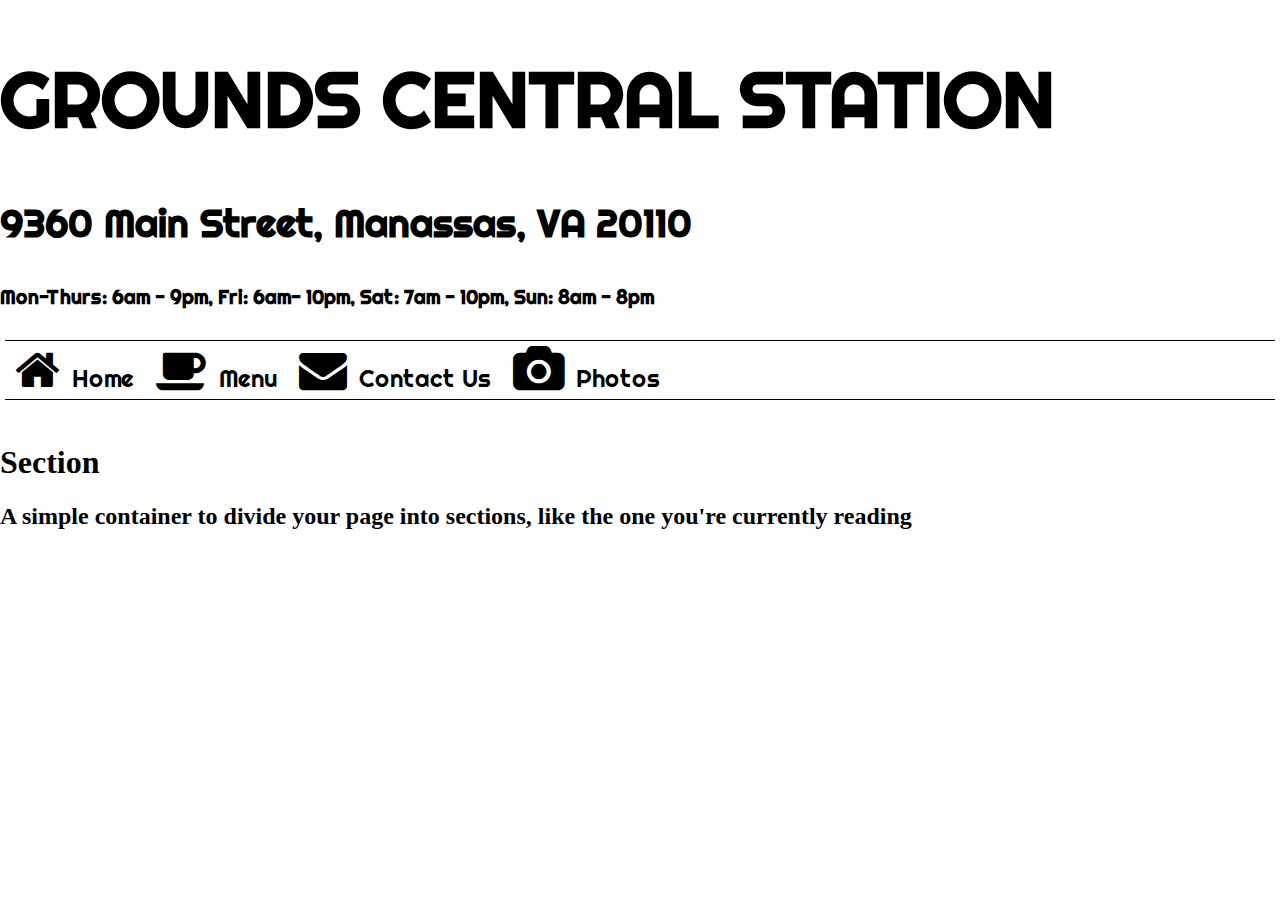
==== index.html @ bef1f51c "Responsive navbar added" ====
<!DOCTYPE html>
<html>
  <head>
    <meta charset="utf-8">
    <meta name="viewport" content="initial-scale=1">
    <meta http-equiv="X-UA-Compatible" content="IE=edge" />
    <link rel="stylesheet" href="https://cdnjs.cloudflare.com/ajax/libs/bulma/0.4.1/css/bulma.min.css">
    <link rel="stylesheet" href="https://maxcdn.bootstrapcdn.com/font-awesome/4.7.0/css/font-awesome.min.css">
    <link href="https://fonts.googleapis.com/css?family=Righteous" rel="stylesheet">
    <link rel="stylesheet" href="styles.css">
    <title>Grounds Central Station</title>
  </head>
  <body>
    <section class="hero is-medium headerVid">
      <div class="hero-body">
        <div class="container">
          <h1 class="title has-text-centered">
            GROUNDS CENTRAL STATION
          </h1>
          <h3 class='subtitle has-text-centered'>
            9360 Main Street, Manassas, VA 20110
          </h3>
          <h4 class='subtitle has-text-centered hours'>
            Mon-Thurs: 6am - 9pm, Fri: 6am- 10pm, Sat: 7am - 10pm, Sun: 8am - 8pm
          </h4>
          <video poster='' autoplay loop>
            <source src='coffee.mp4' type='video/mp4' />
            <source src='coffee.webm' type='video/webm' />
          </video>
        </div>
      </div>
    </section>
    <nav class='nav'>
      <div class='container'>
        <div class='nav-center'>
          <a class='nav-item'>
            <i class='fa fa-home fa-2x'></i>
            <span class='is-hidden-mobile'>Home</span>
          </a>
          <a class='nav-item'>
            <i class='fa fa-coffee fa-2x'></i>
            <span class='is-hidden-mobile'>Menu</span>
          </a>
          <a class='nav-item'>
            <i class='fa fa-envelope fa-2x'></i>
            <span class='is-hidden-mobile'>Contact Us</span>
          </a>
          <a class='nav-item'>
            <i class='fa fa-camera fa-2x'></i>
            <span class='is-hidden-mobile'>Photos</span>
          </a>
        </div>
      </div>
    </nav>
    <section class="section">
      <div class="container">
        <img src="http://i.imgur.com/KeSDy9g.jpg" alt="">
        <div class="heading">
          <h1 class="title">Section</h1>
          <h2 class="subtitle">
            A simple container to divide your page into <strong>sections</strong>, like the one you're currently reading
          </h2>
        </div>
      </div>
    </section>

    <script
      src="https://code.jquery.com/jquery-3.2.1.min.js"
      integrity="sha256-hwg4gsxgFZhOsEEamdOYGBf13FyQuiTwlAQgxVSNgt4="
      crossorigin="anonymous">
    </script>
    <script
      src="https://code.jquery.com/ui/1.12.1/jquery-ui.min.js"
      integrity="sha256-VazP97ZCwtekAsvgPBSUwPFKdrwD3unUfSGVYrahUqU="
      crossorigin="anonymous">
    </script>
    <script src="https://use.fontawesome.com/80d4978ea7.js"></script>
    <script src="https://unpkg.com/scrollreveal/dist/scrollreveal.min.js"></script>
  </body>
</html>
---- styles.css ----
body {
  margin: 0;
  padding: 0; }
  body .headerVid {
    overflow: hidden; }
    body .headerVid video {
      position: absolute;
      top: 50%;
      left: 50%;
      transform: translate(-50%, -50%);
      min-width: 100vw;
      min-height: 100vh;
      z-index: 1; }
    body .headerVid .title {
      z-index: 2;
      position: relative;
      font-family: "Righteous", cursive;
      color: black;
      font-weight: 800;
      font-size: 6vw; }
    body .headerVid .subtitle {
      z-index: 2;
      position: relative;
      font-family: "Righteous", cursive;
      color: black;
      font-weight: 800;
      font-size: 3vw; }
    body .headerVid .hours {
      font-size: 1.5vw; }
  body .nav {
    border-top: black 1px solid;
    border-bottom: black 1px solid;
    margin: 5px; }
  body .nav-item {
    font-family: "Righteous", cursive;
    color: black;
    font-size: 1.5rem;
    margin: 5px; }
    body .nav-item i {
      margin: 5px; }
      @media (max-width: 425px) {
        body .nav-item i {
          font-size: 30px; } }

/*# sourceMappingURL=styles.css.map */
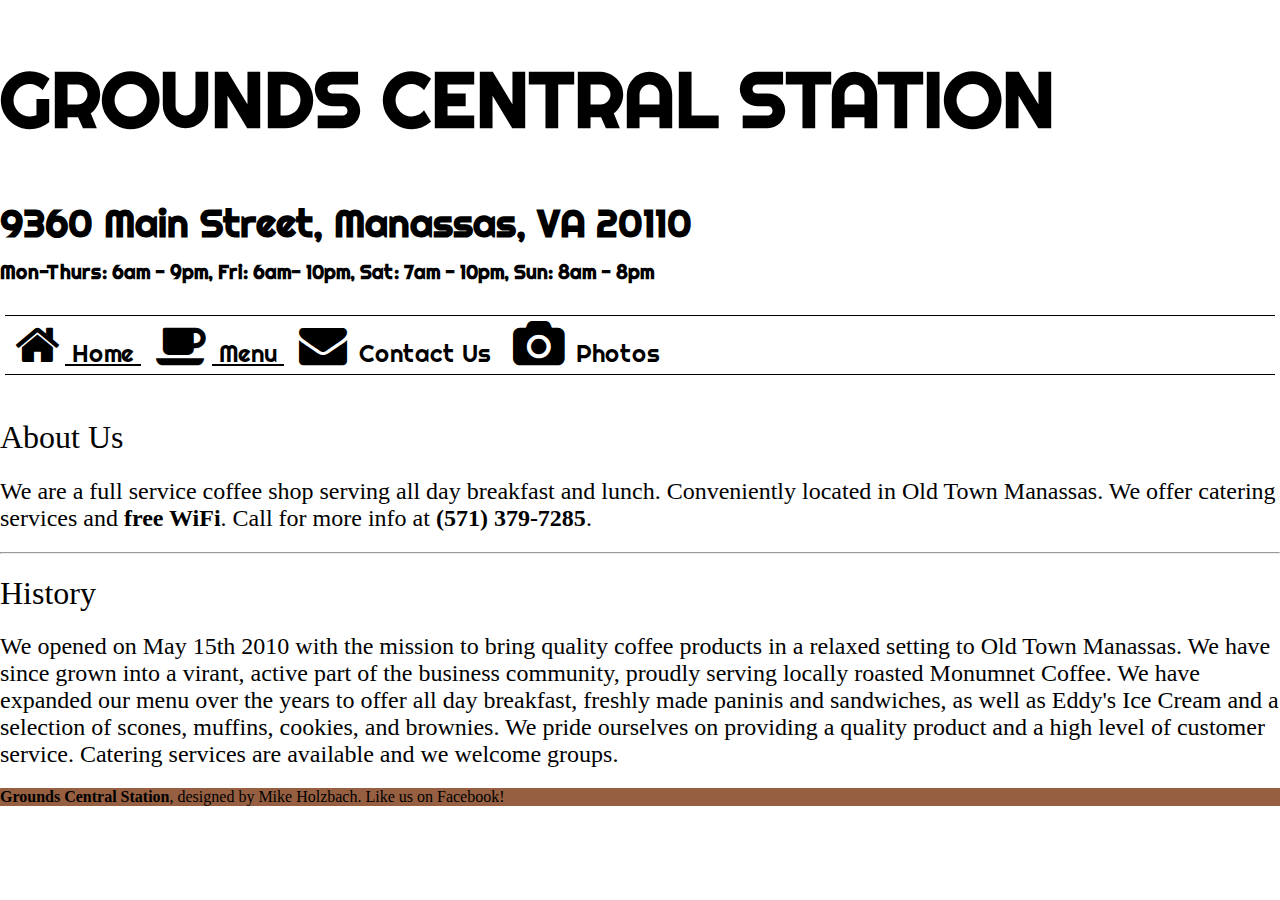
==== commit 00acbcc7: "Add FB like button" ====
--- a/index.html
+++ b/index.html
@@ -9,8 +9,23 @@
     <link href="https://fonts.googleapis.com/css?family=Righteous" rel="stylesheet">
     <link rel="stylesheet" href="styles.css">
     <title>Grounds Central Station</title>
+    <meta property="og:url"           content="http://www.your-domain.com/your-page.html" />
+    <meta property="og:type"          content="website" />
+    <meta property="og:title"         content='Grounds Central Station' />
+    <meta property="og:description"   content="Coffee shop" />
+    <meta property="og:image"         content="" />
   </head>
   <body>
+    <div id="fb-root"></div>
+    <script>(function(d, s, id) {
+      var js, fjs = d.getElementsByTagName(s)[0];
+      if (d.getElementById(id)) return;
+      js = d.createElement(s); js.id = id;
+      js.src = "//connect.facebook.net/en_US/sdk.js#xfbml=1&version=v2.9";
+      fjs.parentNode.insertBefore(js, fjs);
+      }(document, 'script', 'facebook-jssdk'));
+    </script>
+
     <section class="hero is-medium headerVid">
       <div class="hero-body">
         <div class="container">
@@ -23,7 +38,7 @@
           <h4 class='subtitle has-text-centered hours'>
             Mon-Thurs: 6am - 9pm, Fri: 6am- 10pm, Sat: 7am - 10pm, Sun: 8am - 8pm
           </h4>
-          <video poster='' autoplay loop>
+          <video poster='http://i.imgur.com/ofTSGSy.png' autoplay loop>
             <source src='coffee.mp4' type='video/mp4' />
             <source src='coffee.webm' type='video/webm' />
           </video>
@@ -33,11 +48,11 @@
     <nav class='nav'>
       <div class='container'>
         <div class='nav-center'>
-          <a class='nav-item'>
+          <a class='nav-item' href='index.html'>
             <i class='fa fa-home fa-2x'></i>
             <span class='is-hidden-mobile'>Home</span>
           </a>
-          <a class='nav-item'>
+          <a class='nav-item' href='Menu/menu.html'>
             <i class='fa fa-coffee fa-2x'></i>
             <span class='is-hidden-mobile'>Menu</span>
           </a>
@@ -52,17 +67,38 @@
         </div>
       </div>
     </nav>
-    <section class="section">
+    <section class="section about">
       <div class="container">
-        <img src="http://i.imgur.com/KeSDy9g.jpg" alt="">
-        <div class="heading">
-          <h1 class="title">Section</h1>
-          <h2 class="subtitle">
-            A simple container to divide your page into <strong>sections</strong>, like the one you're currently reading
-          </h2>
+        <div class='columns'>
+          <div class='column is-one-third'>
+            <img src="http://i.imgur.com/KeSDy9g.jpg" alt="">
+          </div>
+          <div class='column is-two-thirds'>
+            <div class="heading">
+              <h1 class="title">About Us</h1>
+              <h2 class="subtitle">
+                We are a full service coffee shop serving all day breakfast and lunch. Conveniently located in Old Town Manassas. We offer catering services and <strong>free WiFi</strong>. Call for more info at <strong>(571) 379-7285</strong>.
+              </h2>
+              <hr />
+              <h1 class='title'>History</h1>
+              <h2 class='subtitle'>
+                We opened on May 15th 2010 with the mission to bring quality coffee products in a relaxed setting to Old Town Manassas. We have since grown into a virant, active part of the business community, proudly serving locally roasted Monumnet Coffee. We have expanded our menu over the years to offer all day breakfast, freshly made paninis and sandwiches, as well as Eddy's Ice Cream and a selection of scones, muffins, cookies, and brownies. We pride ourselves on providing a quality product and a high level of customer service. Catering services are available and we welcome groups.
+              </h2>
+            </div>
+          </div>
         </div>
       </div>
     </section>
+    <footer class="footer">
+      <div class="container">
+        <div class="content has-text-centered">
+          <p>
+            <strong>Grounds Central Station</strong>, designed by Mike Holzbach. Like us on Facebook!
+            <div class="fb-like" data-href="https://www.facebook.com/Groundscentralstation/" data-width="87" data-layout="button_count" data-action="like" data-size="large" data-show-faces="true" data-share="true"></div>
+          </p>
+        </div>
+      </div>
+    </footer>
 
     <script
       src="https://code.jquery.com/jquery-3.2.1.min.js"
@@ -74,7 +110,8 @@
       integrity="sha256-VazP97ZCwtekAsvgPBSUwPFKdrwD3unUfSGVYrahUqU="
       crossorigin="anonymous">
     </script>
-    <script src="https://use.fontawesome.com/80d4978ea7.js"></script>
+    <script   src="https://use.fontawesome.com/80d4978ea7.js">
+    </script>
     <script src="https://unpkg.com/scrollreveal/dist/scrollreveal.min.js"></script>
   </body>
 </html>
--- a/styles.css
+++ b/styles.css
@@ -26,7 +26,8 @@
       font-weight: 800;
       font-size: 3vw; }
     body .headerVid .hours {
-      font-size: 1.5vw; }
+      font-size: 1.5vw;
+      margin-top: -25px; }
   body .nav {
     border-top: black 1px solid;
     border-bottom: black 1px solid;
@@ -36,10 +37,54 @@
     color: black;
     font-size: 1.5rem;
     margin: 5px; }
+    body .nav-item:hover {
+      color: #965f41; }
     body .nav-item i {
       margin: 5px; }
       @media (max-width: 425px) {
         body .nav-item i {
           font-size: 30px; } }
+  body .about h1 {
+    font-weight: 500; }
+  body .about h2 {
+    font-weight: 400; }
+  body .menuHead {
+    background-image: url(http://i.imgur.com/ofTSGSy.png);
+    background-size: cover; }
+    body .menuHead .title {
+      z-index: 2;
+      position: relative;
+      font-family: "Righteous", cursive;
+      color: black;
+      font-weight: 800;
+      font-size: 6vw; }
+    body .menuHead .subtitle {
+      z-index: 2;
+      position: relative;
+      font-family: "Righteous", cursive;
+      color: black;
+      font-weight: 800;
+      font-size: 3vw; }
+    body .menuHead .hours {
+      font-size: 1.5vw;
+      margin-top: -25px; }
+  body .menuPage {
+    background-color: #965f41; }
+    body .menuPage .menu {
+      background-color: #b8855c;
+      width: 100%; }
+      body .menuPage .menu .title {
+        font-family: "Righteous", cursive;
+        color: black;
+        font-weight: 800;
+        font-size: 3vw; }
+      body .menuPage .menu .subtitle {
+        font-family: "Righteous", cursive;
+        color: black; }
+      body .menuPage .menu li {
+        font-family: "Righteous", cursive;
+        color: black; }
+  body .footer {
+    background-color: #965f41; }
 
 /*# sourceMappingURL=styles.css.map */
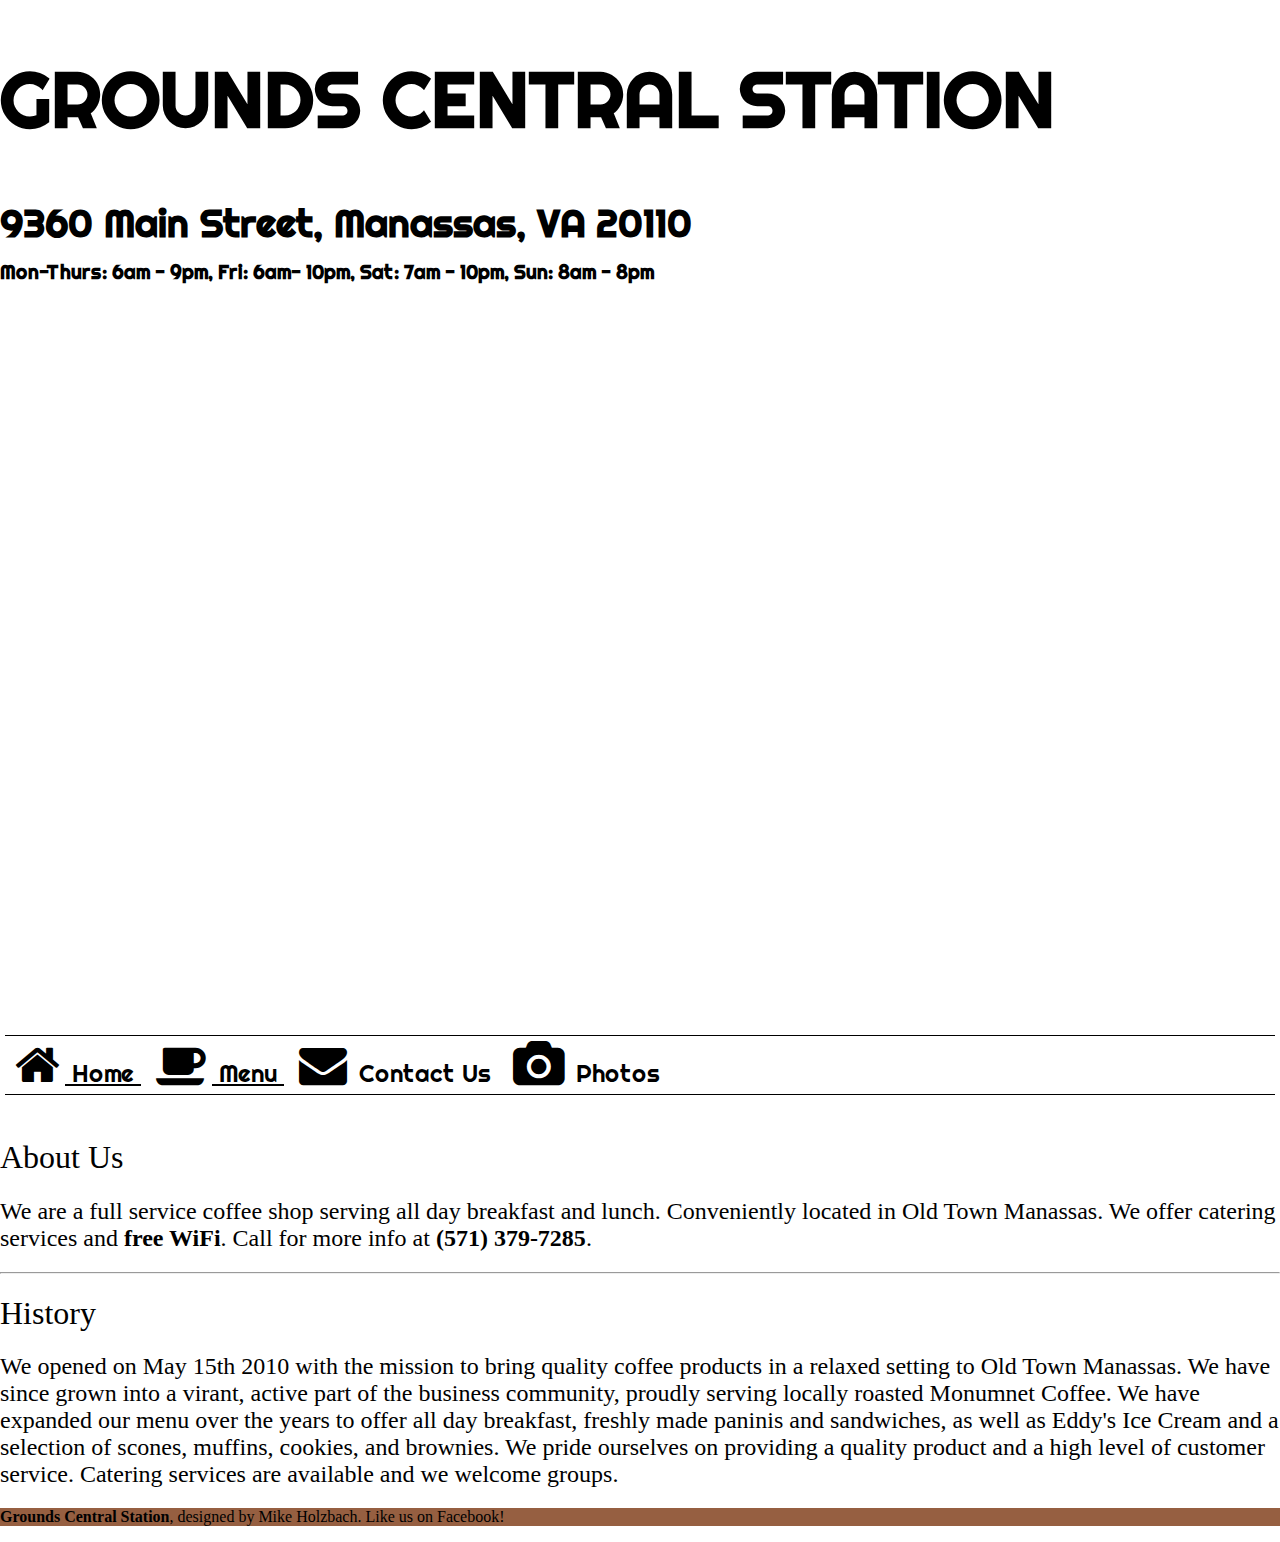
==== commit edbbe548: "Working on video" ====
--- a/index.html
+++ b/index.html
@@ -9,11 +9,6 @@
     <link href="https://fonts.googleapis.com/css?family=Righteous" rel="stylesheet">
     <link rel="stylesheet" href="styles.css">
     <title>Grounds Central Station</title>
-    <meta property="og:url"           content="http://www.your-domain.com/your-page.html" />
-    <meta property="og:type"          content="website" />
-    <meta property="og:title"         content='Grounds Central Station' />
-    <meta property="og:description"   content="Coffee shop" />
-    <meta property="og:image"         content="" />
   </head>
   <body>
     <div id="fb-root"></div>
@@ -42,6 +37,7 @@
             <source src='coffee.mp4' type='video/mp4' />
             <source src='coffee.webm' type='video/webm' />
           </video>
+          <script src="https://fast.wistia.com/embed/medias/22pai0rjth.jsonp" async></script><script src="https://fast.wistia.com/assets/external/E-v1.js" async></script><div class="wistia_responsive_padding" style="padding:56.25% 0 0 0;position:relative;"><div class="wistia_responsive_wrapper" style="height:100%;left:0;position:absolute;top:0;width:100%;"><div class="wistia_embed wistia_async_22pai0rjth videoFoam=true" style="height:100%;width:100%">&nbsp;</div></div></div>
         </div>
       </div>
     </section>
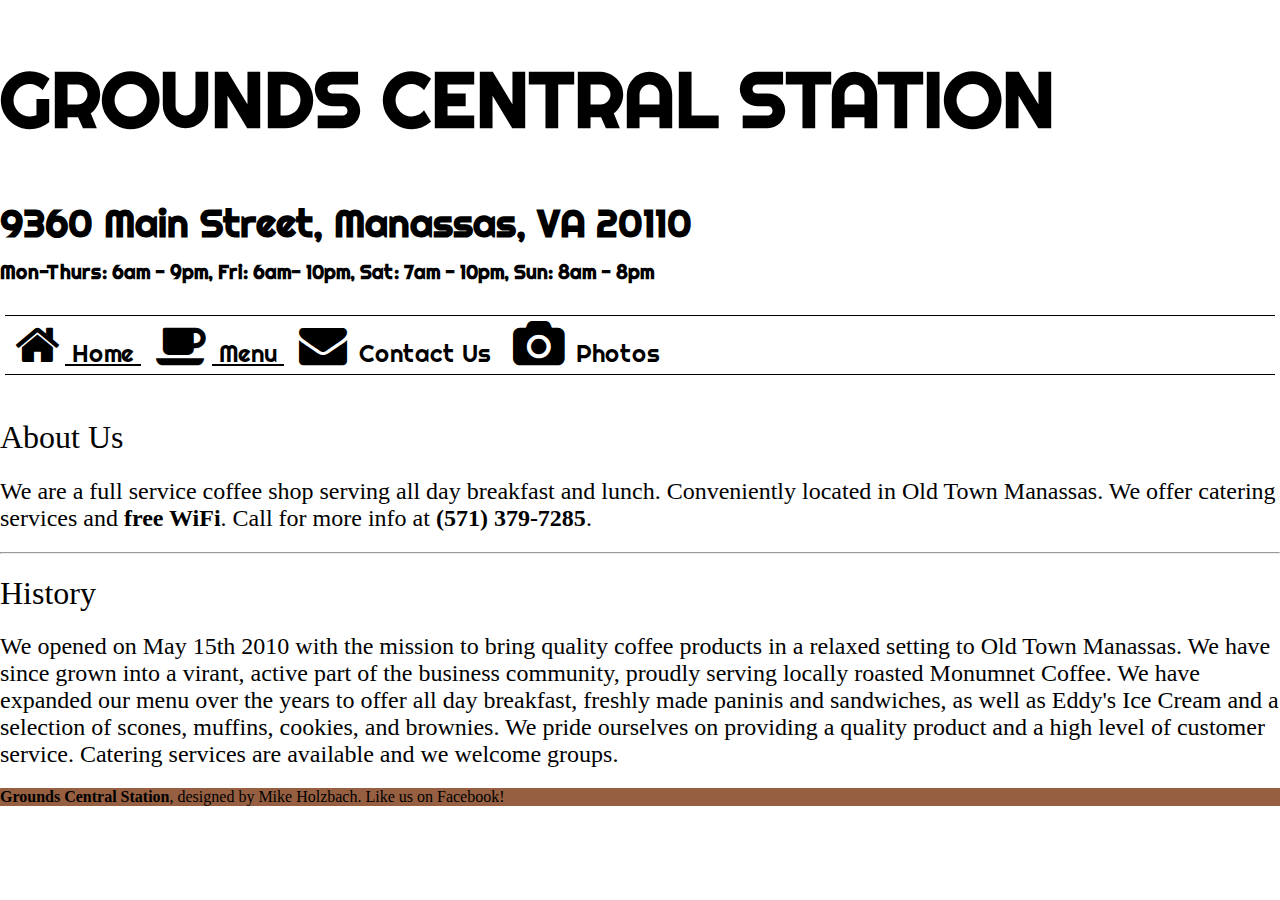
==== commit 4b941d6e: "Video issues" ====
--- a/index.html
+++ b/index.html
@@ -34,10 +34,9 @@
             Mon-Thurs: 6am - 9pm, Fri: 6am- 10pm, Sat: 7am - 10pm, Sun: 8am - 8pm
           </h4>
           <video poster='http://i.imgur.com/ofTSGSy.png' autoplay loop>
-            <source src='coffee.mp4' type='video/mp4' />
-            <source src='coffee.webm' type='video/webm' />
+            <source src='https://s3.amazonaws.com/coffeevids/Coffee.mp4' type='video/mp4' />
+            <source src='https://s3.amazonaws.com/coffeevids/Coffee.webm' type='video/webm' />
           </video>
-          <script src="https://fast.wistia.com/embed/medias/22pai0rjth.jsonp" async></script><script src="https://fast.wistia.com/assets/external/E-v1.js" async></script><div class="wistia_responsive_padding" style="padding:56.25% 0 0 0;position:relative;"><div class="wistia_responsive_wrapper" style="height:100%;left:0;position:absolute;top:0;width:100%;"><div class="wistia_embed wistia_async_22pai0rjth videoFoam=true" style="height:100%;width:100%">&nbsp;</div></div></div>
         </div>
       </div>
     </section>
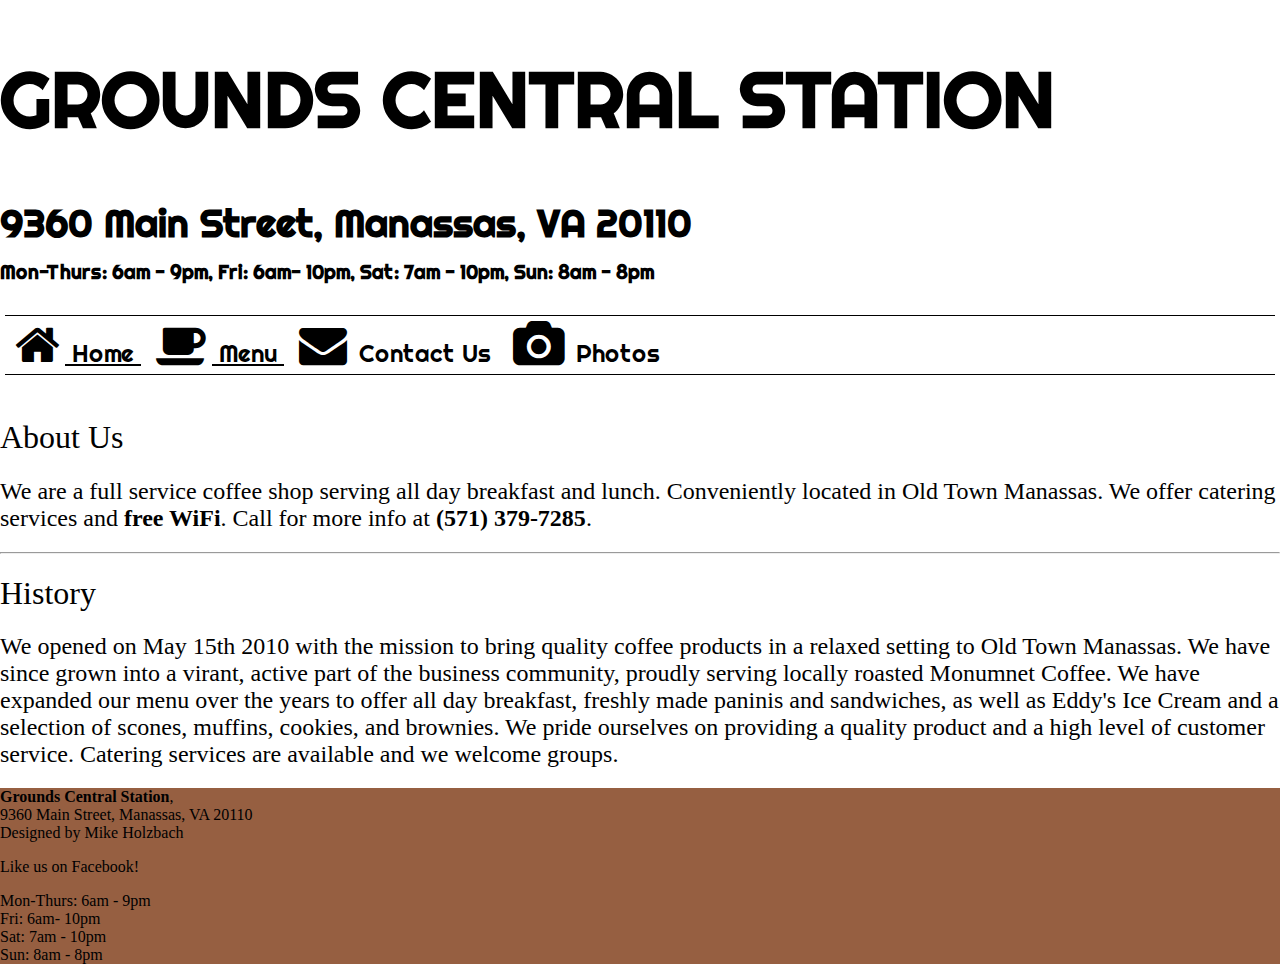
==== commit 1296b0bc: "Footer and vid work" ====
--- a/index.html
+++ b/index.html
@@ -34,8 +34,8 @@
             Mon-Thurs: 6am - 9pm, Fri: 6am- 10pm, Sat: 7am - 10pm, Sun: 8am - 8pm
           </h4>
           <video poster='http://i.imgur.com/ofTSGSy.png' autoplay loop>
-            <source src='https://s3.amazonaws.com/coffeevids/Coffee.mp4' type='video/mp4' />
-            <source src='https://s3.amazonaws.com/coffeevids/Coffee.webm' type='video/webm' />
+            <source src='Coffee.mp4' type='video/mp4' />
+            <source src='Coffee.webm' type='video/webm' />
           </video>
         </div>
       </div>
@@ -87,10 +87,25 @@
     <footer class="footer">
       <div class="container">
         <div class="content has-text-centered">
-          <p>
-            <strong>Grounds Central Station</strong>, designed by Mike Holzbach. Like us on Facebook!
-            <div class="fb-like" data-href="https://www.facebook.com/Groundscentralstation/" data-width="87" data-layout="button_count" data-action="like" data-size="large" data-show-faces="true" data-share="true"></div>
-          </p>
+          <div class='columns'>
+            <div class='column'>
+              <p>
+                <strong>Grounds Central Station</strong>,<br />9360 Main Street, Manassas, VA 20110<br />
+                Designed by Mike Holzbach
+              </p>
+            </div>
+            <div class='column'>
+              <p>
+                Like us on Facebook!
+                <div class="fb-like" data-href="https://www.facebook.com/Groundscentralstation/" data-width="87" data-layout="button_count" data-action="like" data-size="large" data-show-faces="true" data-share="true"></div>
+              </p>
+            </div>
+            <div class='column'>
+              <p>
+                Mon-Thurs: 6am - 9pm<br /> Fri: 6am- 10pm<br /> Sat: 7am - 10pm <br />Sun: 8am - 8pm
+              </p>
+            </div>
+          </div>
         </div>
       </div>
     </footer>
--- a/styles.css
+++ b/styles.css
@@ -86,5 +86,7 @@
         color: black; }
   body .footer {
     background-color: #965f41; }
+    body .footer p, body .footer strong {
+      color: black; }
 
 /*# sourceMappingURL=styles.css.map */
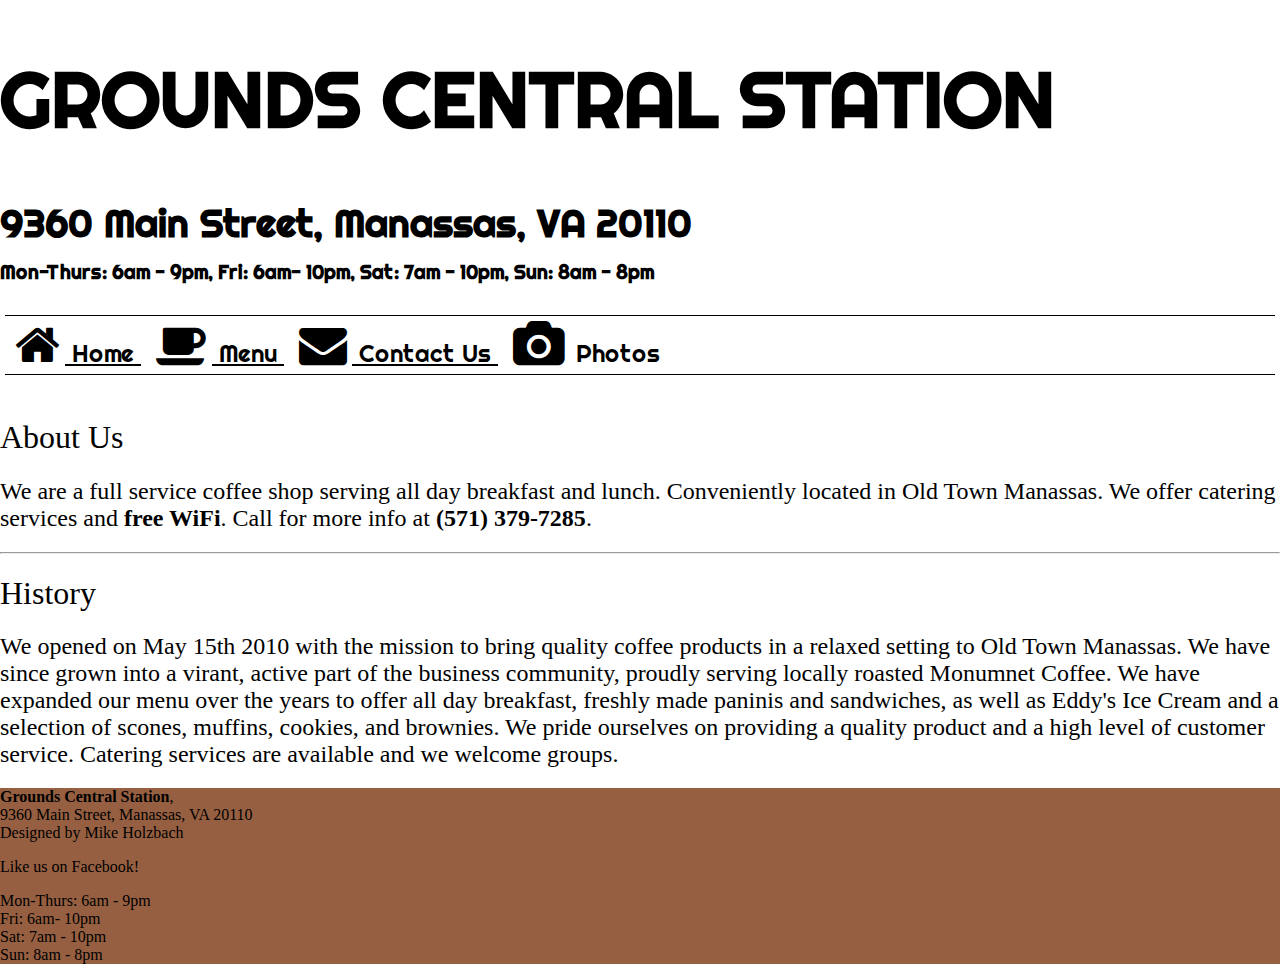
==== commit 57101c26: "Contact form and Google map added" ====
--- a/index.html
+++ b/index.html
@@ -51,7 +51,7 @@
             <i class='fa fa-coffee fa-2x'></i>
             <span class='is-hidden-mobile'>Menu</span>
           </a>
-          <a class='nav-item'>
+          <a class='nav-item' href='Contact/contact.html'>
             <i class='fa fa-envelope fa-2x'></i>
             <span class='is-hidden-mobile'>Contact Us</span>
           </a>
@@ -123,5 +123,6 @@
     <script   src="https://use.fontawesome.com/80d4978ea7.js">
     </script>
     <script src="https://unpkg.com/scrollreveal/dist/scrollreveal.min.js"></script>
+    <script type="text/javascript" src='scripts.js'></script>
   </body>
 </html>
--- a/styles.css
+++ b/styles.css
@@ -69,21 +69,32 @@
       font-size: 1.5vw;
       margin-top: -25px; }
   body .menuPage {
-    background-color: #965f41; }
+    background-image: url(http://i.imgur.com/xrazXpa.jpg);
+    height: 100vh;
+    width: 100vw;
+    background-size: cover; }
     body .menuPage .menu {
-      background-color: #b8855c;
       width: 100%; }
       body .menuPage .menu .title {
         font-family: "Righteous", cursive;
         color: black;
-        font-weight: 800;
-        font-size: 3vw; }
+        font-weight: 800; }
       body .menuPage .menu .subtitle {
         font-family: "Righteous", cursive;
         color: black; }
       body .menuPage .menu li {
         font-family: "Righteous", cursive;
         color: black; }
+  body .contactPage {
+    font-family: "Righteous", cursive;
+    color: black;
+    height: 100%;
+    background-image: url(http://i.imgur.com/tgz3EL7.png);
+    background-size: cover; }
+    body .contactPage #map {
+      height: 80vh;
+      width: 100%;
+      border: 2px black solid; }
   body .footer {
     background-color: #965f41; }
     body .footer p, body .footer strong {
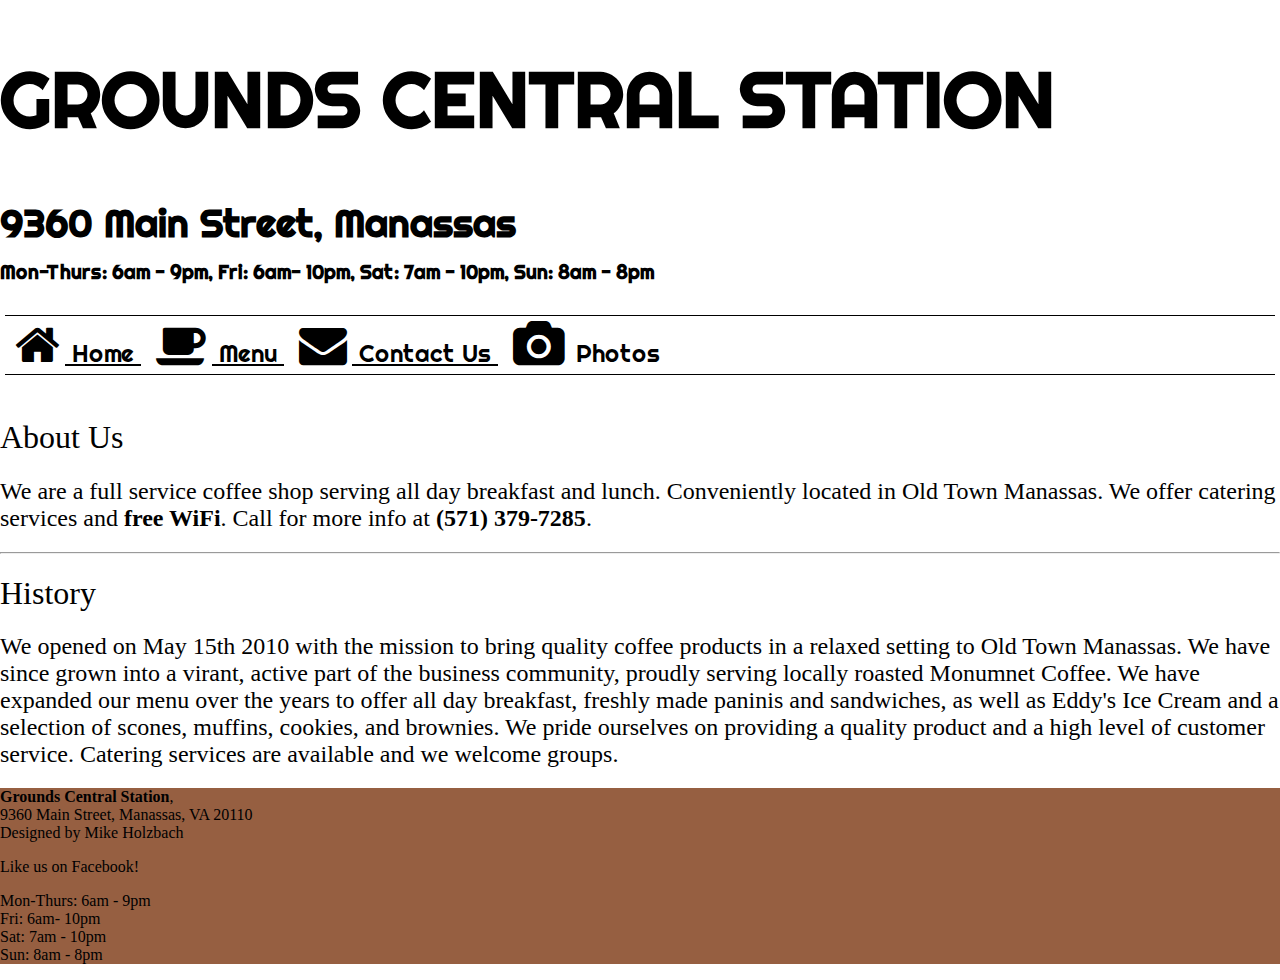
==== commit 786290ca: "Fiddling" ====
--- a/index.html
+++ b/index.html
@@ -28,7 +28,7 @@
             GROUNDS CENTRAL STATION
           </h1>
           <h3 class='subtitle has-text-centered'>
-            9360 Main Street, Manassas, VA 20110
+            9360 Main Street, Manassas
           </h3>
           <h4 class='subtitle has-text-centered hours'>
             Mon-Thurs: 6am - 9pm, Fri: 6am- 10pm, Sat: 7am - 10pm, Sun: 8am - 8pm
--- a/styles.css
+++ b/styles.css
@@ -94,7 +94,8 @@
     body .contactPage #map {
       height: 80vh;
       width: 100%;
-      border: 2px black solid; }
+      border: 2px black solid;
+      margin-bottom: 10px; }
   body .footer {
     background-color: #965f41; }
     body .footer p, body .footer strong {
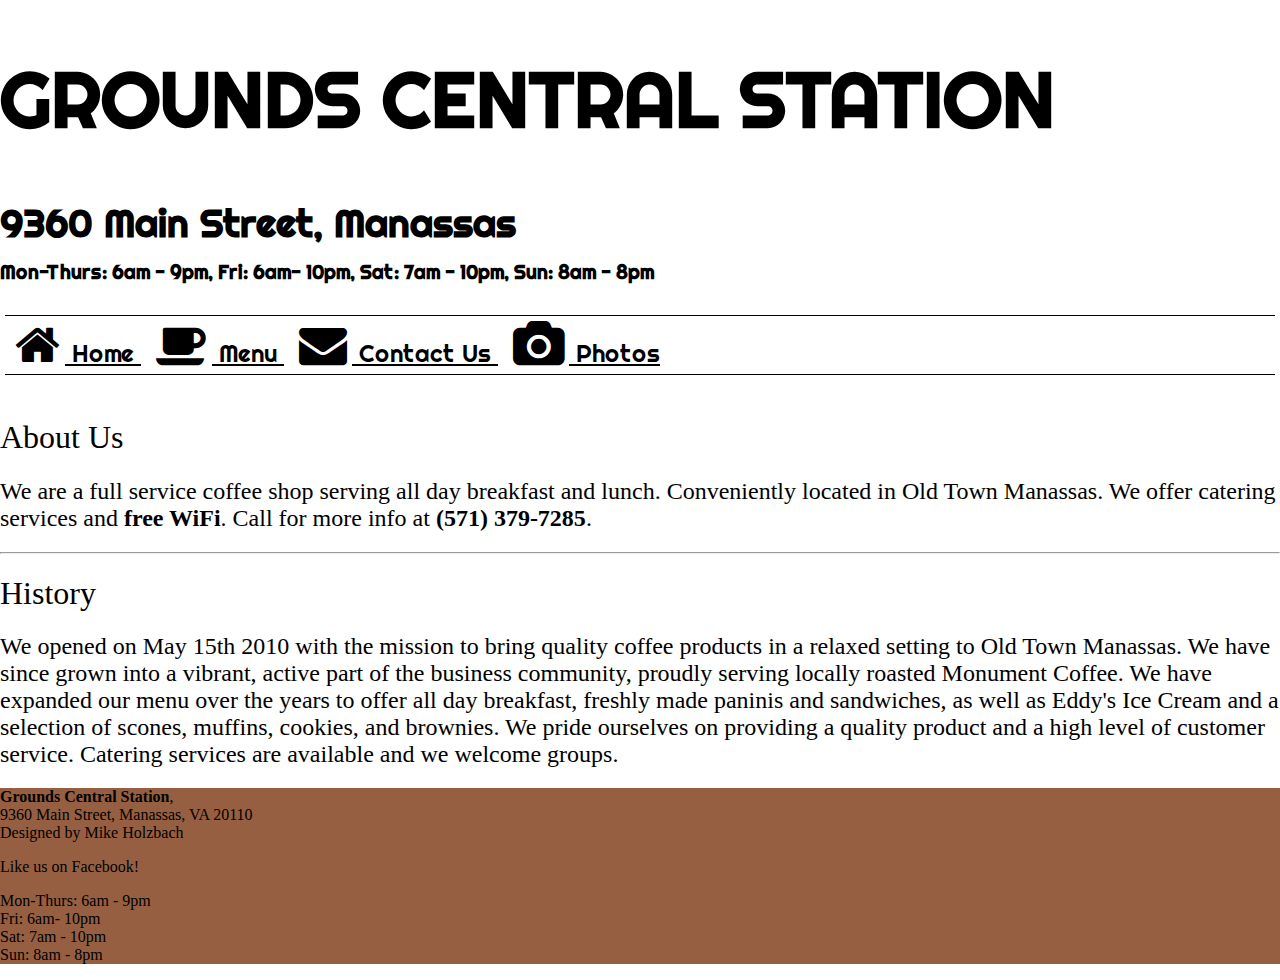
==== commit 4bd15f52: "Animations?" ====
--- a/index.html
+++ b/index.html
@@ -7,6 +7,9 @@
     <link rel="stylesheet" href="https://cdnjs.cloudflare.com/ajax/libs/bulma/0.4.1/css/bulma.min.css">
     <link rel="stylesheet" href="https://maxcdn.bootstrapcdn.com/font-awesome/4.7.0/css/font-awesome.min.css">
     <link href="https://fonts.googleapis.com/css?family=Righteous" rel="stylesheet">
+    <head>
+    <link rel="stylesheet" href="https://cdnjs.cloudflare.com/ajax/libs/animate.css/3.5.2/animate.min.css">
+    </head>
     <link rel="stylesheet" href="styles.css">
     <title>Grounds Central Station</title>
   </head>
@@ -55,7 +58,7 @@
             <i class='fa fa-envelope fa-2x'></i>
             <span class='is-hidden-mobile'>Contact Us</span>
           </a>
-          <a class='nav-item'>
+          <a class='nav-item' href='Photos/photos.html'>
             <i class='fa fa-camera fa-2x'></i>
             <span class='is-hidden-mobile'>Photos</span>
           </a>
@@ -77,7 +80,7 @@
               <hr />
               <h1 class='title'>History</h1>
               <h2 class='subtitle'>
-                We opened on May 15th 2010 with the mission to bring quality coffee products in a relaxed setting to Old Town Manassas. We have since grown into a virant, active part of the business community, proudly serving locally roasted Monumnet Coffee. We have expanded our menu over the years to offer all day breakfast, freshly made paninis and sandwiches, as well as Eddy's Ice Cream and a selection of scones, muffins, cookies, and brownies. We pride ourselves on providing a quality product and a high level of customer service. Catering services are available and we welcome groups.
+                We opened on May 15th 2010 with the mission to bring quality coffee products in a relaxed setting to Old Town Manassas. We have since grown into a vibrant, active part of the business community, proudly serving locally roasted Monument Coffee. We have expanded our menu over the years to offer all day breakfast, freshly made paninis and sandwiches, as well as Eddy's Ice Cream and a selection of scones, muffins, cookies, and brownies. We pride ourselves on providing a quality product and a high level of customer service. Catering services are available and we welcome groups.
               </h2>
             </div>
           </div>
@@ -115,12 +118,7 @@
       integrity="sha256-hwg4gsxgFZhOsEEamdOYGBf13FyQuiTwlAQgxVSNgt4="
       crossorigin="anonymous">
     </script>
-    <script
-      src="https://code.jquery.com/ui/1.12.1/jquery-ui.min.js"
-      integrity="sha256-VazP97ZCwtekAsvgPBSUwPFKdrwD3unUfSGVYrahUqU="
-      crossorigin="anonymous">
-    </script>
-    <script   src="https://use.fontawesome.com/80d4978ea7.js">
+    <script src="https://use.fontawesome.com/80d4978ea7.js">
     </script>
     <script src="https://unpkg.com/scrollreveal/dist/scrollreveal.min.js"></script>
     <script type="text/javascript" src='scripts.js'></script>
--- a/styles.css
+++ b/styles.css
@@ -70,7 +70,7 @@
       margin-top: -25px; }
   body .menuPage {
     background-image: url(http://i.imgur.com/xrazXpa.jpg);
-    height: 100vh;
+    height: 100%;
     width: 100vw;
     background-size: cover; }
     body .menuPage .menu {
@@ -81,7 +81,7 @@
         font-weight: 800; }
       body .menuPage .menu .subtitle {
         font-family: "Righteous", cursive;
-        color: black; }
+        color: #965f41; }
       body .menuPage .menu li {
         font-family: "Righteous", cursive;
         color: black; }
